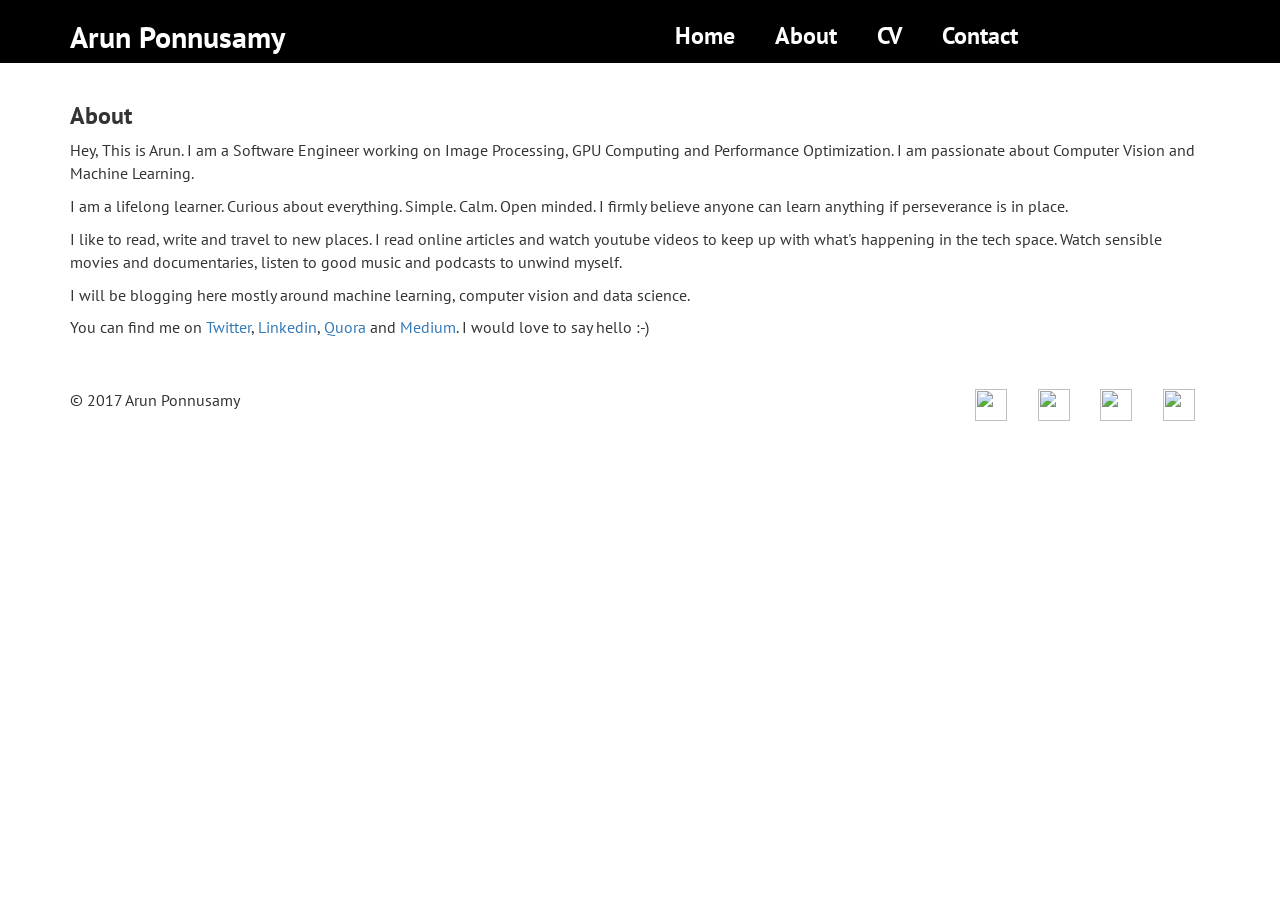
==== about.html @ 37b53390 "Change font" ====
<!DOCTYPE html>
<html>

<head>
	<title> About | Arun Ponnusamy </title>
    <meta charset="utf-8"/>
    <link rel="stylesheet" type="text/css" href="https://maxcdn.bootstrapcdn.com/bootstrap/3.3.7/css/bootstrap.min.css">
	<link rel="stylesheet" type="text/css" href="main.css">
	<link rel="stylesheet" href="https://fonts.googleapis.com/css?family=PT+Sans:400,400italic,700|Abril+Fatface">
</head>

<body>

<header>
    <div class="container">
        <div class="row">
            <h2 class="col-sm-6 text-left">
            <a href="index.html">Arun Ponnusamy</a></h2>
            <nav class="col-sm-6 text-right">
            <h3>
            <a href="index.html">Home</a></h3>
            <h3>
            <a href="about.html">About</a></h3>
            <h3>
            <a href="ArunPonnusamy-CV.pdf">CV</a></h3>
            <h3>
            <a href="contact.html">Contact</a></h3>            
            </nav>
        </div>
    </div>

</header>

<section class="container">
    <h3><b>About</b></h3>
    <p> Hey, This is Arun. I am a Software Engineer working on Image Processing, GPU
    Computing and Performance Optimization. I am passionate about Computer Vision 
    and Machine Learning. </p>

    <p> I am a lifelong learner. Curious about everything. Simple. Calm. Open minded. 
    I firmly believe anyone can learn anything if perseverance is in place.</p>  

    <p>I like to read, write and travel to new places. I read online 
    articles and watch youtube videos to keep up with what's happening in the tech space. Watch 
    sensible movies and documentaries, listen to good music and podcasts to unwind myself. </p>

    <p>I will be blogging here mostly around machine learning, computer vision and data science.</p>

    <p>You can find me on 
    <a href="https://twitter.com/ponnusamy_arun">Twitter</a>, 
    <a href="https://www.linkedin.com/in/arun-ponnusamy/">Linkedin</a>,
    <a href="https://www.quora.com/profile/Arun-Ponnusamy-2">Quora</a> and 
    <a href="https://medium.com/@arunponnusamy">Medium</a>. I would love to say hello :-)</p> 

</section>

<footer class="container">
    <div class="row">
        <p class="col-sm-4">&copy; 2017 Arun Ponnusamy</p>
        <ul class="col-sm-8">
            <li class="col-sm-1"><a href="https://twitter.com/ponnusamy_arun"><img src="https://www.w3.org/2008/site/images/Twitter_bird_logo_2012.svg"></a></li>  
            <li class="col-sm-1"><a href="https://www.linkedin.com/in/arun-ponnusamy/"><img src="https://norfipc.com/img/logos/logotipo-oficial-linkedin-2014.png"></a></li>
            <li class="col-sm-1"><a href="https://www.quora.com/profile/Arun-Ponnusamy-2"><img src="http://cdn.embed.ly/providers/logos/quora.png"></a></li>
            <li class="col-sm-1" id="medium"><a href="https://medium.com/@arunponnusamy"><img src="https://upload.wikimedia.org/wikipedia/en/9/90/Medium_%28publishing_platform%29_Logo_2015.png"></a></li>  
    </div>
</footer>

</body> 

</html>
---- main.css ----
section img
{
    display: block;
    margin: auto;
    width: 75%;
    padding: 30px 0 0 0;
}
#source
{
    text-align: center;
    font-family: "PT Sans", Helvetica, Arial, sans-serif;
}
header
{
    background: #000000;
    font-family: "PT Sans", Helvetica, Arial, sans-serif;
}

header .row
{
    display: flex;
    align-items: center;
    font-family: "PT Sans", Helvetica, Arial, sans-serif;
}

h1
{
    text-align: center;
    font-weight: bold;
    font-family: "PT Sans", Helvetica, Arial, sans-serif;
}

h2 
{
    color: #FFFFFF;
    font-weight: bold;
}

section
{
    padding: 20px;
    font-family: "PT Sans", Helvetica, Arial, sans-serif;
}
p
{
    font-family: "PT Sans", Helvetica, Arial, sans-serif;
    font-size: 16px;
}
nav
{
    color: #FFFFFF;
    display: flex;
    justify-content: flex-center;
    font-family: "PT Sans", Helvetica, Arial, sans-serif;
    
}
nav h3 
{
    padding: 0 20px;
    font-weight: bold;
   
}

header a
{
    color: #FFFFFF;
}

#contact_h3
{
    font-weight: bold;
}
footer li img {
    width: 32px;
    height: 32px;
}
footer ul {
    list-style: none;
}
footer .col-sm-8 {
    display: flex;
    justify-content: flex-end;
}
footer {
    font-size: 12px;
    padding: 20px 0;
}
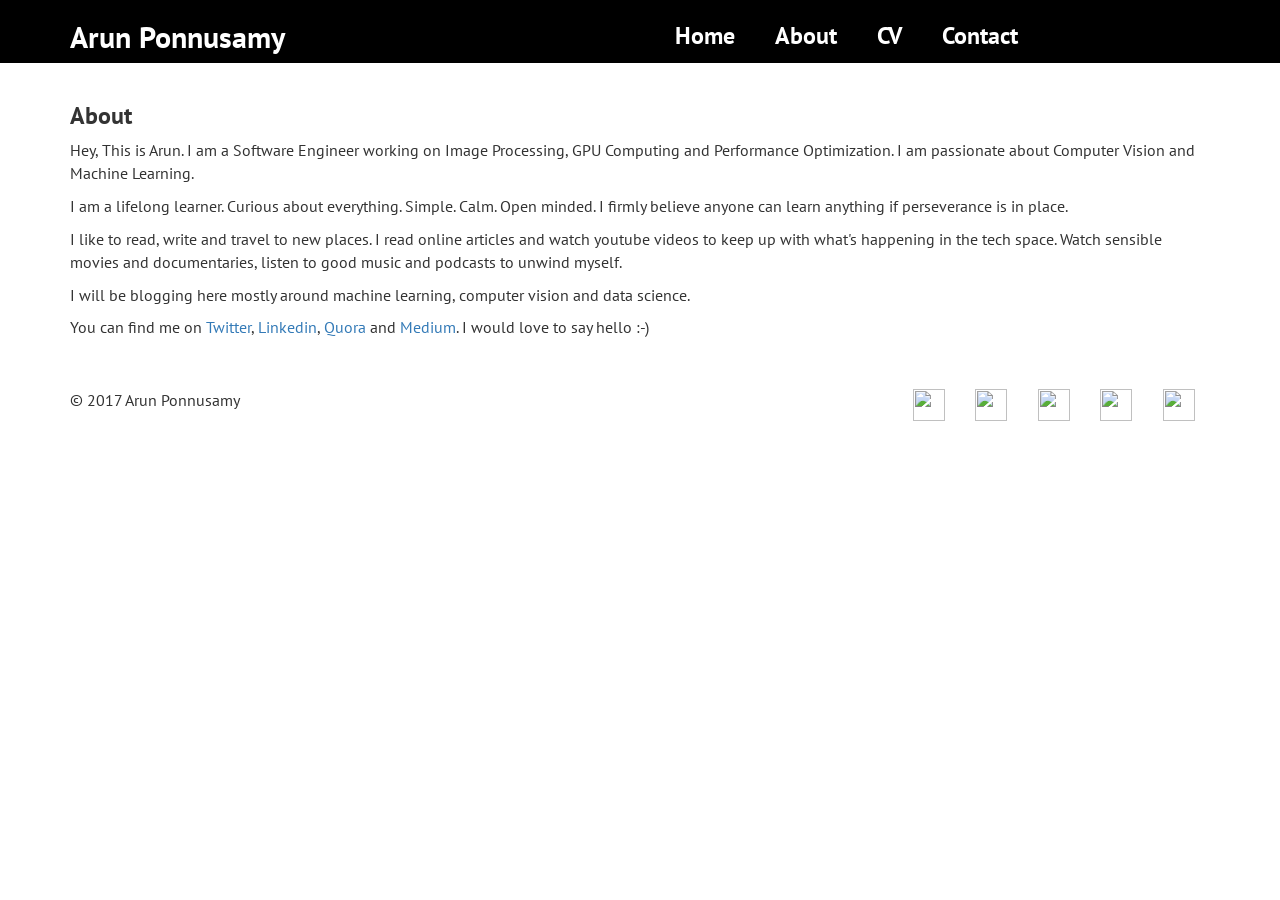
==== commit 5b11f66f: "Update about.html" ====
--- a/about.html
+++ b/about.html
@@ -58,6 +58,7 @@
     <div class="row">
         <p class="col-sm-4">&copy; 2017 Arun Ponnusamy</p>
         <ul class="col-sm-8">
+            <li class="col-sm-1"><a href="https://github.com/arunponnusamy"><img src="https://image.flaticon.com/icons/png/512/25/25231.png"></a></li>  
             <li class="col-sm-1"><a href="https://twitter.com/ponnusamy_arun"><img src="https://www.w3.org/2008/site/images/Twitter_bird_logo_2012.svg"></a></li>  
             <li class="col-sm-1"><a href="https://www.linkedin.com/in/arun-ponnusamy/"><img src="https://norfipc.com/img/logos/logotipo-oficial-linkedin-2014.png"></a></li>
             <li class="col-sm-1"><a href="https://www.quora.com/profile/Arun-Ponnusamy-2"><img src="http://cdn.embed.ly/providers/logos/quora.png"></a></li>
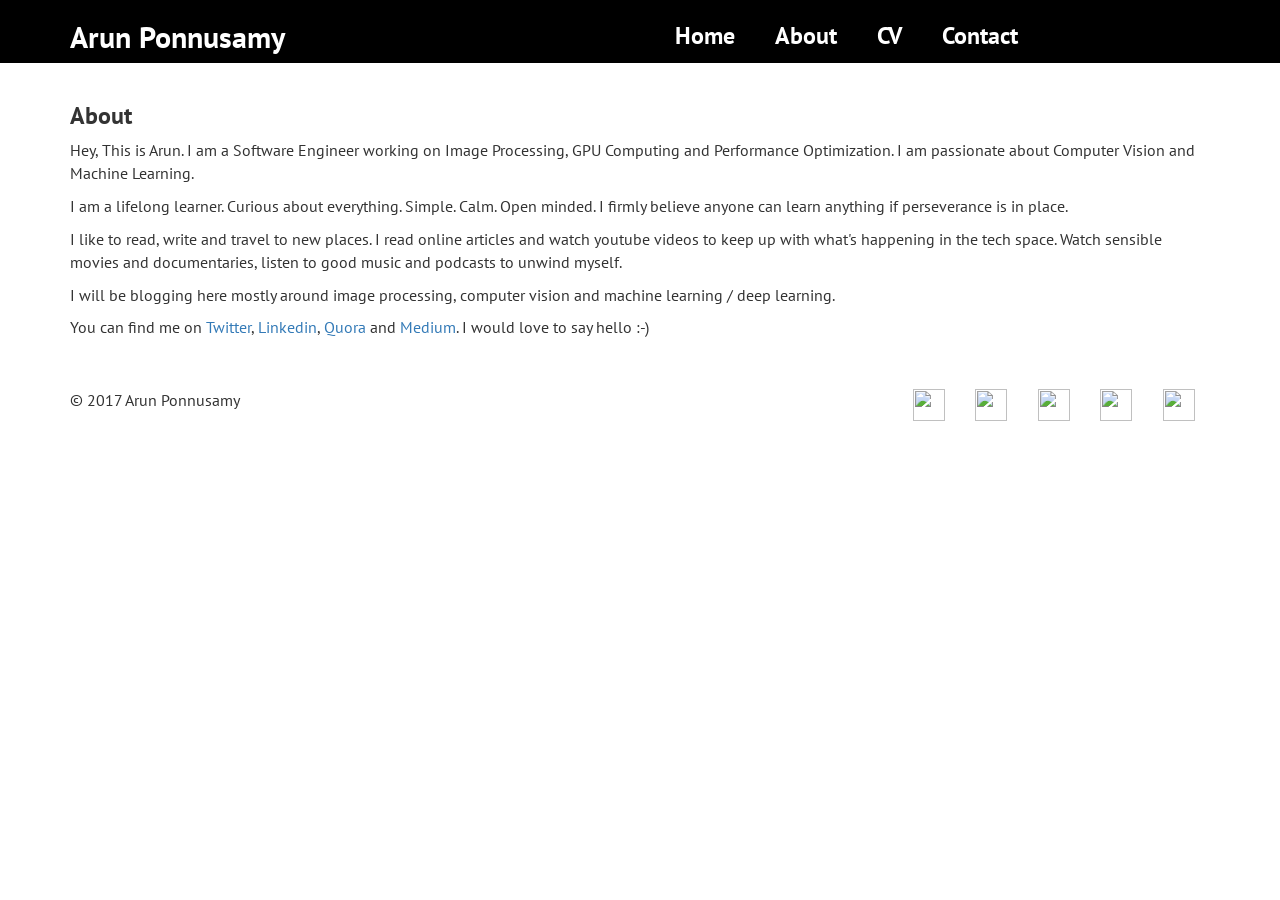
==== commit 94aac838: "Update about.html" ====
--- a/about.html
+++ b/about.html
@@ -44,7 +44,7 @@
     articles and watch youtube videos to keep up with what's happening in the tech space. Watch 
     sensible movies and documentaries, listen to good music and podcasts to unwind myself. </p>
 
-    <p>I will be blogging here mostly around machine learning, computer vision and data science.</p>
+    <p>I will be blogging here mostly around image processing, computer vision and machine learning / deep learning.</p>
 
     <p>You can find me on 
     <a href="https://twitter.com/ponnusamy_arun">Twitter</a>, 
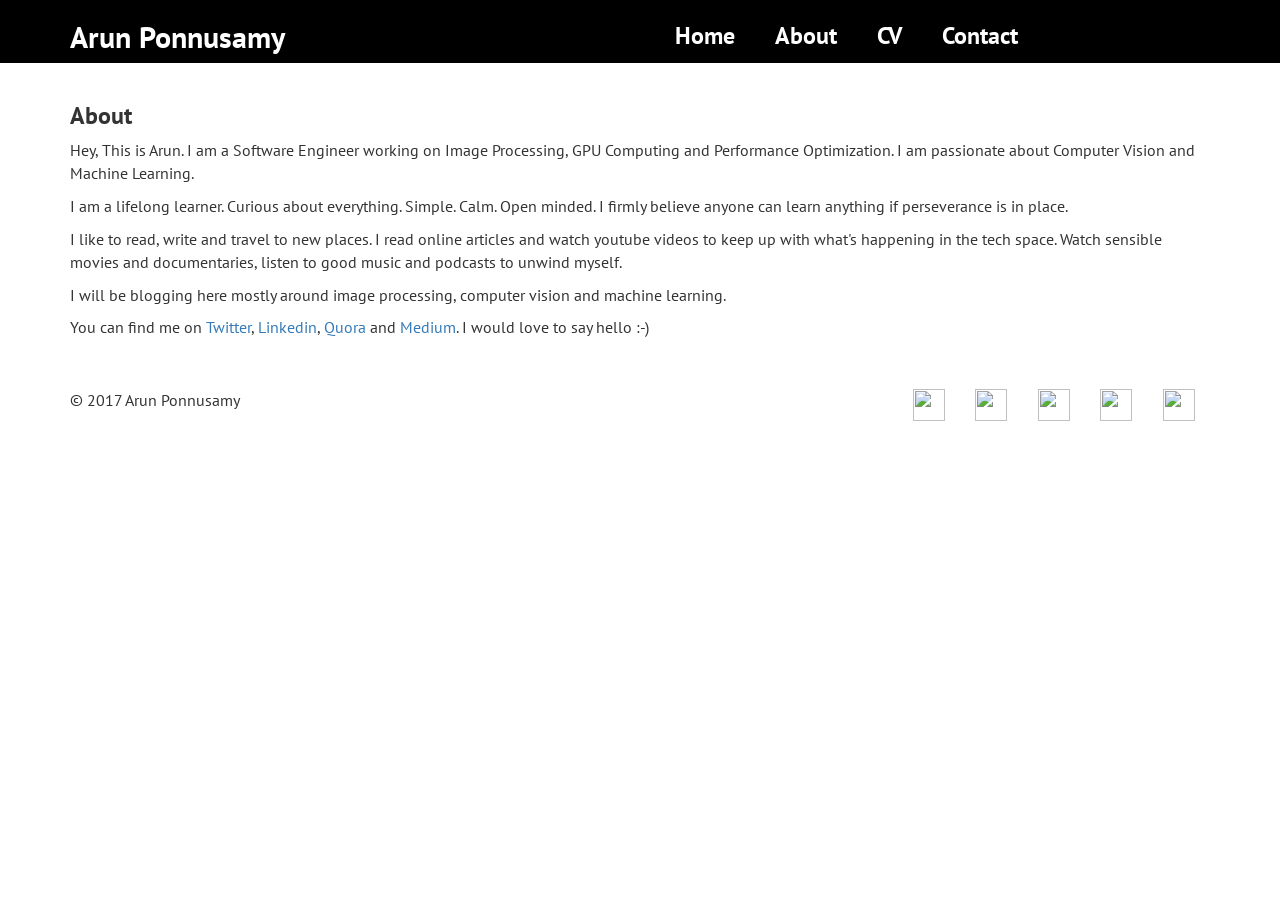
==== commit 0c760d33: "Update about.html" ====
--- a/about.html
+++ b/about.html
@@ -44,7 +44,7 @@
     articles and watch youtube videos to keep up with what's happening in the tech space. Watch 
     sensible movies and documentaries, listen to good music and podcasts to unwind myself. </p>
 
-    <p>I will be blogging here mostly around image processing, computer vision and machine learning / deep learning.</p>
+    <p>I will be blogging here mostly around image processing, computer vision and machine learning.</p>
 
     <p>You can find me on 
     <a href="https://twitter.com/ponnusamy_arun">Twitter</a>, 
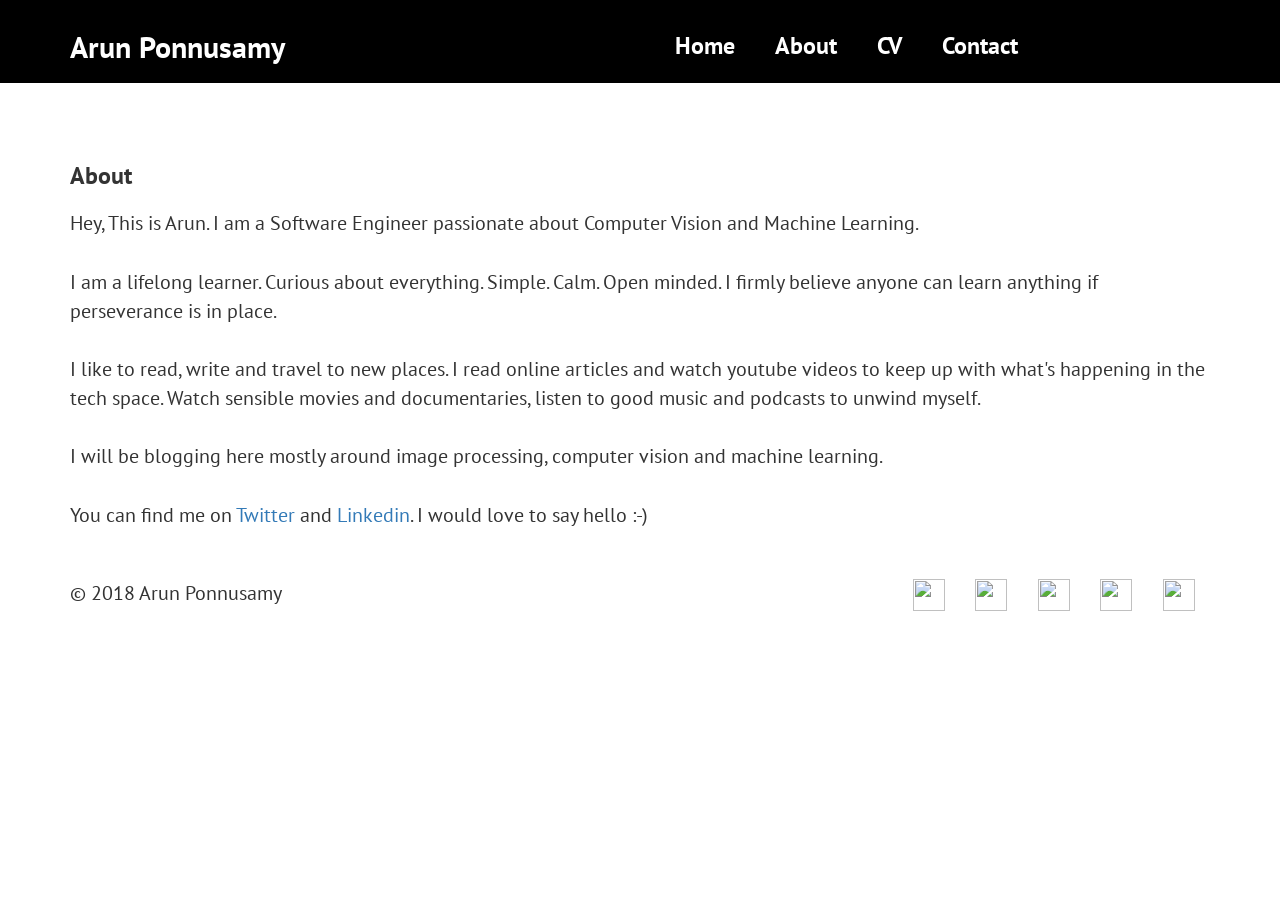
==== commit c4236517: "Add Blog post #1" ====
--- a/about.html
+++ b/about.html
@@ -33,9 +33,8 @@
 
 <section class="container">
     <h3><b>About</b></h3>
-    <p> Hey, This is Arun. I am a Software Engineer working on Image Processing, GPU
-    Computing and Performance Optimization. I am passionate about Computer Vision 
-    and Machine Learning. </p>
+    <p> Hey, This is Arun. I am a Software Engineer passionate about Computer Vision 
+    and Machine Learning.</p>
 
     <p> I am a lifelong learner. Curious about everything. Simple. Calm. Open minded. 
     I firmly believe anyone can learn anything if perseverance is in place.</p>  
@@ -47,16 +46,14 @@
     <p>I will be blogging here mostly around image processing, computer vision and machine learning.</p>
 
     <p>You can find me on 
-    <a href="https://twitter.com/ponnusamy_arun">Twitter</a>, 
-    <a href="https://www.linkedin.com/in/arun-ponnusamy/">Linkedin</a>,
-    <a href="https://www.quora.com/profile/Arun-Ponnusamy-2">Quora</a> and 
-    <a href="https://medium.com/@arunponnusamy">Medium</a>. I would love to say hello :-)</p> 
+    <a href="https://twitter.com/ponnusamy_arun">Twitter</a> and 
+    <a href="https://www.linkedin.com/in/arun-ponnusamy/">Linkedin</a>. I would love to say hello :-)</p> 
 
 </section>
 
 <footer class="container">
     <div class="row">
-        <p class="col-sm-4">&copy; 2017 Arun Ponnusamy</p>
+        <p class="col-sm-4">&copy; 2018 Arun Ponnusamy</p>
         <ul class="col-sm-8">
             <li class="col-sm-1"><a href="https://github.com/arunponnusamy"><img src="https://image.flaticon.com/icons/png/512/25/25231.png"></a></li>  
             <li class="col-sm-1"><a href="https://twitter.com/ponnusamy_arun"><img src="https://www.w3.org/2008/site/images/Twitter_bird_logo_2012.svg"></a></li>  
--- a/main.css
+++ b/main.css
@@ -3,12 +3,18 @@
     display: block;
     margin: auto;
     width: 75%;
-    padding: 30px 0 0 0;
+    padding: 30px 0 10px 0;
 }
 #source
 {
     text-align: center;
     font-family: "PT Sans", Helvetica, Arial, sans-serif;
+    Font-size: 16px;
+    padding: 0 0 20px 0; 
+}
+#author
+{
+    color: #808080
 }
 header
 {
@@ -23,28 +29,56 @@
     font-family: "PT Sans", Helvetica, Arial, sans-serif;
 }
 
-h1
+h1 
 {
-    text-align: center;
+    text-align: left;
     font-weight: bold;
+    Font-size: 42px;
     font-family: "PT Sans", Helvetica, Arial, sans-serif;
+}
+
+h1 a
+{
+    color: #000000;
+    text-decoration: none;
+}
+h1 a:hover 
+{
+     color: #000000;
+     text-decoration:none; 
+      
 }
 
 h2 
 {
-    color: #FFFFFF;
+    display: block;
     font-weight: bold;
+    padding: 10px 0 10px 0;
 }
 
 section
 {
-    padding: 20px;
+    padding: 60px 0 0 0;
     font-family: "PT Sans", Helvetica, Arial, sans-serif;
 }
 p
 {
     font-family: "PT Sans", Helvetica, Arial, sans-serif;
-    font-size: 16px;
+    font-size: 20px;
+    padding: 10px 0 10px 0; 
+}
+li
+{
+    font-size: 20px;
+    padding: 10px 0 10px 0;
+}
+code
+{
+    font-size: 18px;
+    padding: 10px 0 10px 0;
+    color: #000000;
+    background: #F5F5F5;
+    border-width: 5px;
 }
 nav
 {
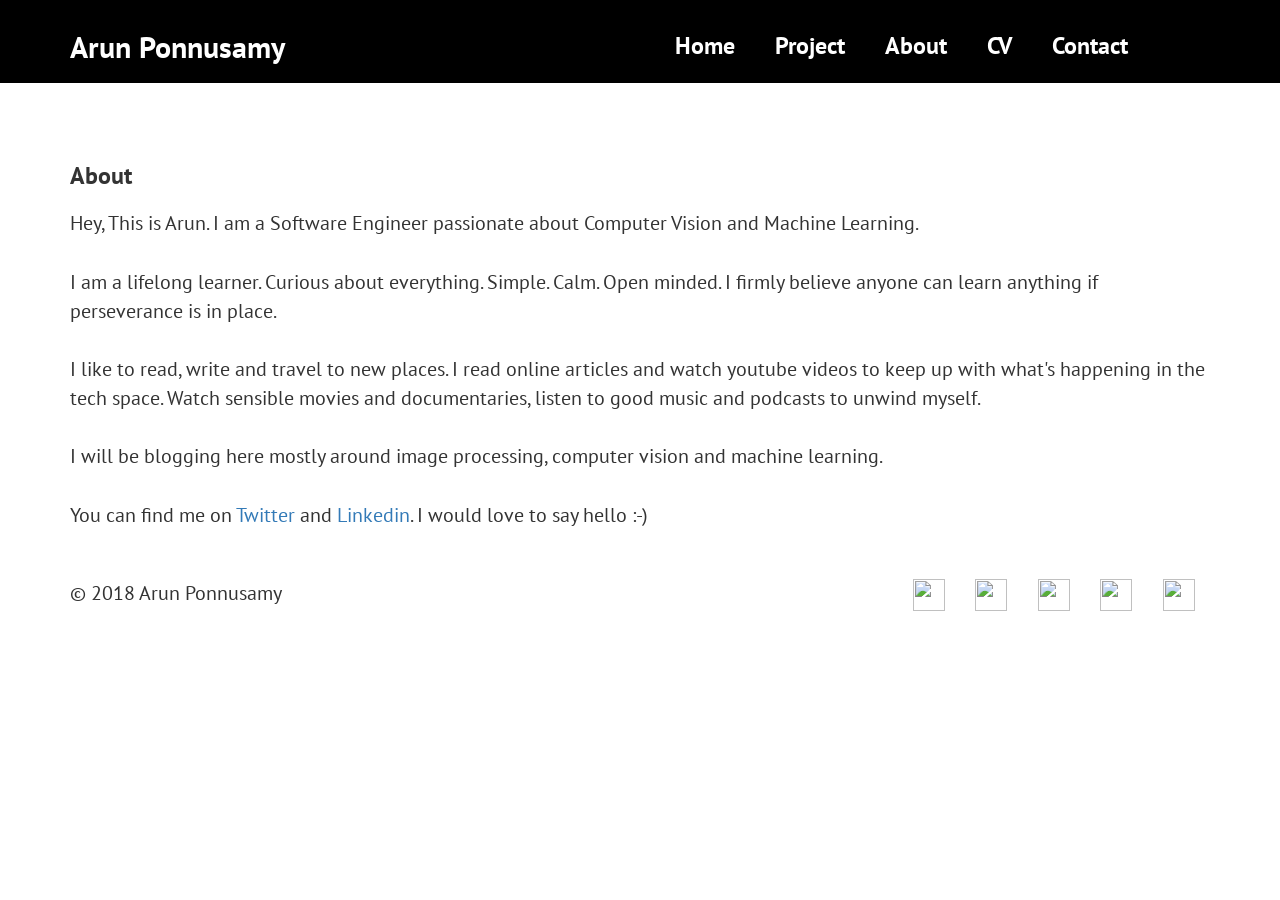
==== commit 70c189c2: "Update about.html" ====
--- a/about.html
+++ b/about.html
@@ -1,7 +1,18 @@
 <!DOCTYPE html>
 <html>
+<meta name="viewport" content="width=device-width,initial-scale=1.0">
 
 <head>
+<!-- Global site tag (gtag.js) - Google Analytics -->
+<script async src="https://www.googletagmanager.com/gtag/js?id=UA-115491079-1"></script>
+<script>
+  window.dataLayer = window.dataLayer || [];
+  function gtag(){dataLayer.push(arguments);}
+  gtag('js', new Date());
+
+  gtag('config', 'UA-115491079-1');
+</script>
+
 	<title> About | Arun Ponnusamy </title>
     <meta charset="utf-8"/>
     <link rel="stylesheet" type="text/css" href="https://maxcdn.bootstrapcdn.com/bootstrap/3.3.7/css/bootstrap.min.css">
@@ -19,6 +30,7 @@
             <nav class="col-sm-6 text-right">
             <h3>
             <a href="index.html">Home</a></h3>
+	    <h3><a href="https://github.com/arunponnusamy/cvlib">Project</a></h3>
             <h3>
             <a href="about.html">About</a></h3>
             <h3>
--- a/main.css
+++ b/main.css
@@ -33,7 +33,7 @@
 {
     text-align: left;
     font-weight: bold;
-    Font-size: 42px;
+    Font-size: 40px;
     font-family: "PT Sans", Helvetica, Arial, sans-serif;
 }
 
@@ -55,6 +55,17 @@
     font-weight: bold;
     padding: 10px 0 10px 0;
 }
+
+h2 a
+{
+    color: #000000;
+    text-decoration: none;
+}
+
+h3
+{
+    font-weight: bold;
+} 
 
 section
 {
